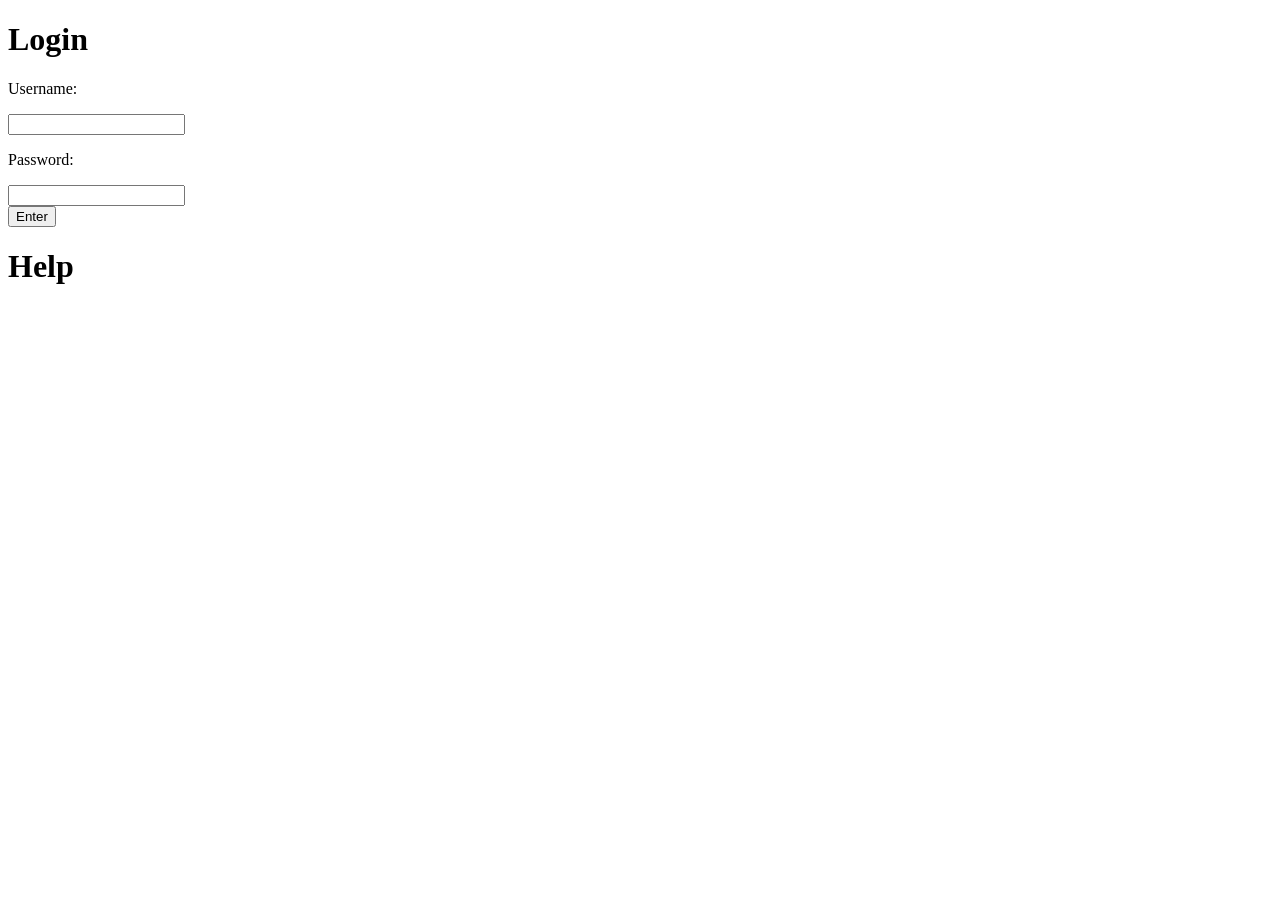
==== ip-tracker/src/main/resources/static/index.html @ 927caa36 "feat: Add working login form and Java IP address tracker" ====
<!DOCTYPE html>
<html lang="en">
<head>
  <meta charset="UTF-8">
  <meta name="viewport" content="width=device-width, initial-scale=1.0">
  <title>Login</title>
  <link rel="stylesheet" href="index.css">
</head>
<body>
  <div class="hero">
    <div class="container">
      <h1>Login</h1>
      <form action="/api/login" method="POST">
        <p>Username:</p>
        <input type="text" name="username">
        <p>Password:</p>
        <input type="password" name="password">
        <br>
        <button type="submit">Enter</button>
        <h1>Help</h1>
      </form>
    </div>
  </div>
</body>
</html>
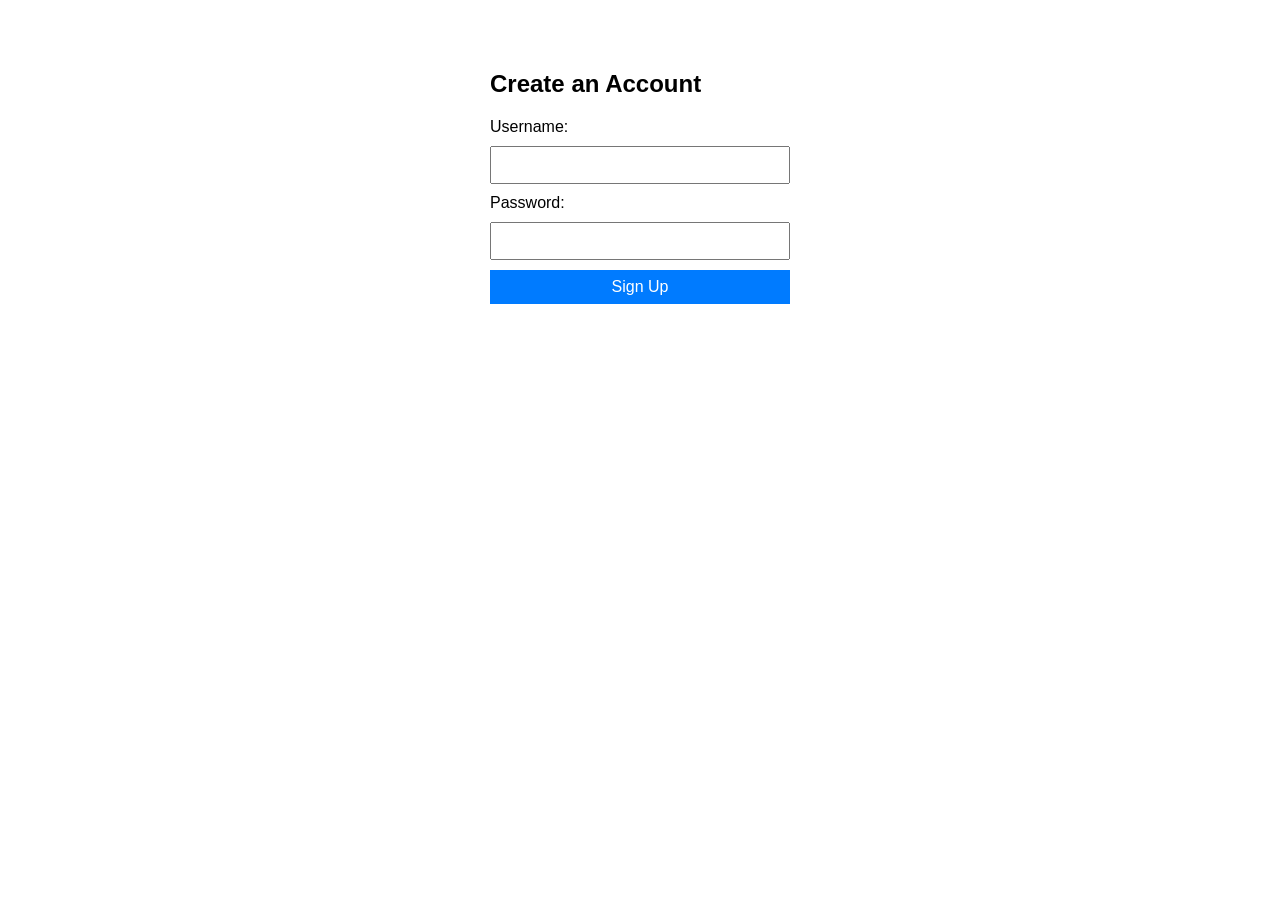
==== commit 937a6ac8: "Pending changes exported from your codespace" ====
--- a/ip-tracker/src/main/resources/static/index.html
+++ b/ip-tracker/src/main/resources/static/index.html
@@ -1,25 +1,30 @@
 <!DOCTYPE html>
 <html lang="en">
 <head>
-  <meta charset="UTF-8">
-  <meta name="viewport" content="width=device-width, initial-scale=1.0">
-  <title>Login</title>
-  <link rel="stylesheet" href="index.css">
+    <meta charset="UTF-8">
+    <meta name="viewport" content="width=device-width, initial-scale=1.0">
+    <title>Register Account</title>
+    <style>
+        body { font-family: sans-serif; display: flex; justify-content: center; margin-top: 50px; }
+        form { display: flex; flex-direction: column; width: 300px; gap: 10px; }
+        input, button { padding: 8px; font-size: 1rem; }
+        button { background-color: #007bff; color: white; border: none; cursor: pointer; }
+    </style>
 </head>
 <body>
-  <div class="hero">
-    <div class="container">
-      <h1>Login</h1>
-      <form action="/api/login" method="POST">
-        <p>Username:</p>
-        <input type="text" name="username">
-        <p>Password:</p>
-        <input type="password" name="password">
-        <br>
-        <button type="submit">Enter</button>
-        <h1>Help</h1>
-      </form>
+
+    <div>
+        <h2>Create an Account</h2>
+        <form action="register" method="POST">
+            <label for="username">Username:</label>
+            <input type="text" id="username" name="username" required>
+
+            <label for="password">Password:</label>
+            <input type="password" id="password" name="password" required>
+
+            <button type="submit">Sign Up</button>
+        </form>
     </div>
-  </div>
+
 </body>
-</html>+</html>
